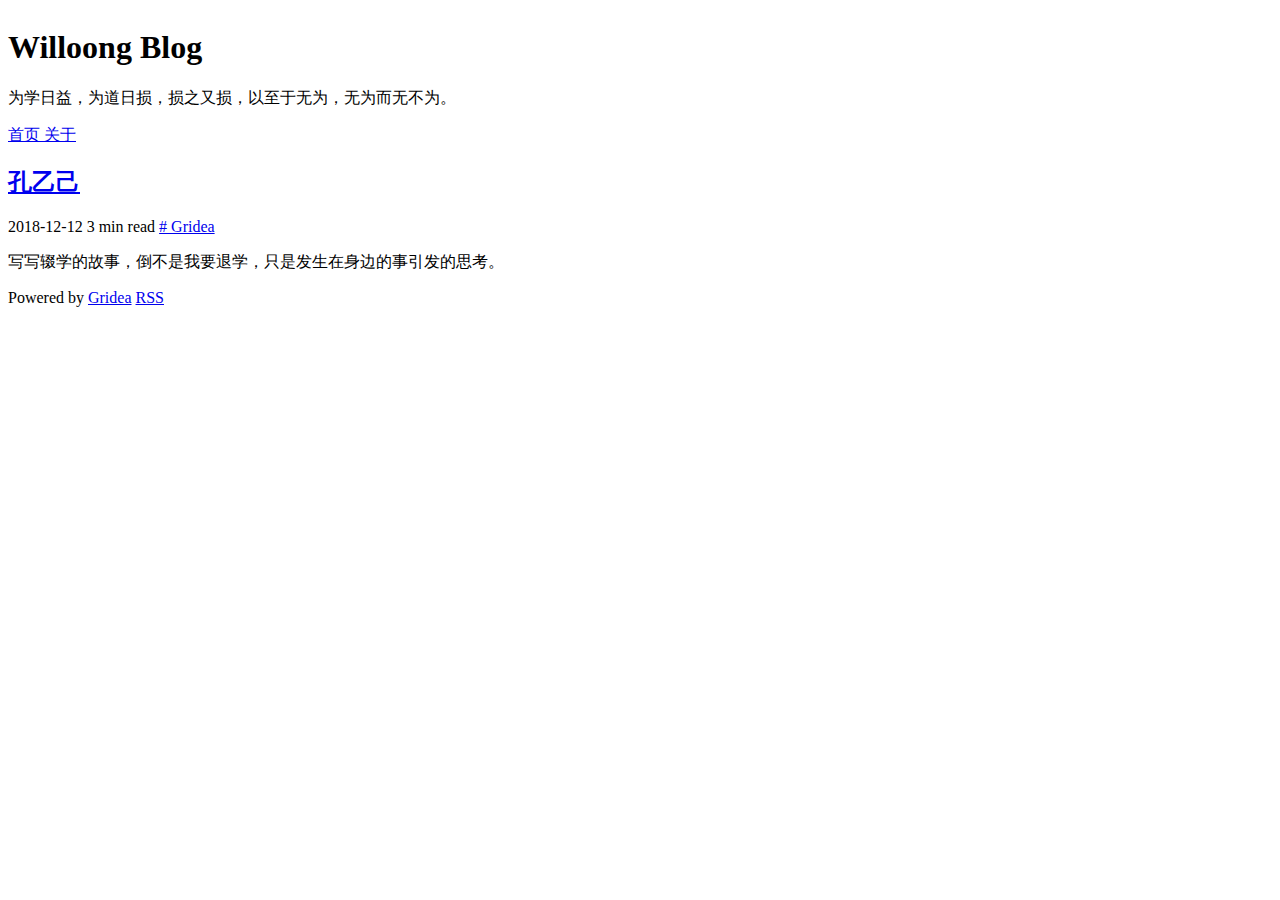
==== index.html @ b7aa1627 "update from gridea: 2020-07-21 13:55:40" ====
<html>
  <head>
    <meta charset="utf-8" />
<meta name="viewport" content="width=device-width, initial-scale=1" />
<title>Willoong Blog</title>
<link rel="shortcut icon" href="https://wloong.xyz/favicon.ico?v=1595310919944">
<link href="https://cdn.jsdelivr.net/npm/remixicon@2.3.0/fonts/remixicon.css" rel="stylesheet">
<link rel="stylesheet" href="https://wloong.xyz/styles/main.css">
<link rel="alternate" type="application/atom+xml" title="Willoong Blog - Atom Feed" href="https://wloong.xyz/atom.xml">
<link rel="stylesheet" href="https://fonts.googleapis.com/css?family=Droid+Serif:400,700">



    <meta name="description" content="为学日益，为道日损，损之又损，以至于无为，无为而无不为。" />
  </head>
  <body>
    <div class="main">
      <div class="main-content">
        <div class="site-header">
  <a href="https://wloong.xyz">
  <img class="avatar" src="https://wloong.xyz/images/avatar.png?v=1595310919944" alt="">
  </a>
  <h1 class="site-title">
    Willoong Blog
  </h1>
  <p class="site-description">
    为学日益，为道日损，损之又损，以至于无为，无为而无不为。
  </p>
  <div class="menu-container">
    
      
        <a href="/" class="menu">
          首页
        </a>
      
    
      
        <a href="/post/about" class="menu">
          关于
        </a>
      
    
  </div>
  <div class="social-container">
    
      
        <a href="https://github.com/willoong9559" target="_blank">
          <i class="ri-github-line"></i>
        </a>
      
    
      
    
      
    
      
    
      
    
  </div>
</div>

    
        <div class="post-container">
  
    <article class="post">
      <a href="https://wloong.xyz/post/hello-gridea/">
        <h2 class="post-title">孔乙己</h2>
      </a>
      <div class="post-info">
        <span>
          2018-12-12
        </span>
        <span>
          3 min read
        </span>
        
          <a href="https://wloong.xyz/tag/RDhcqq3Gp/" class="post-tag">
            # Gridea
          </a>
        
      </div>
      
        <a href="https://wloong.xyz/post/hello-gridea/" class="post-feature-image" style="background-image: url('https://wloong.xyz/post-images/hello-gridea.jpg')">
        </a>
      
      <div class="post-abstract">
        <p>写写辍学的故事，倒不是我要退学，只是发生在身边的事引发的思考。</p>

      </div>
    </article>
  
</div>

    
        <div class="pagination-container">
  
  
</div>

    
        <div class="site-footer">
  Powered by <a href="https://github.com/getgridea/gridea" target="_blank">Gridea</a>
  <a class="rss" href="https://wloong.xyz/atom.xml" target="_blank">
    <i class="ri-rss-line"></i> RSS
  </a>
</div>

      </div>
    </div>
  </body>
</html>
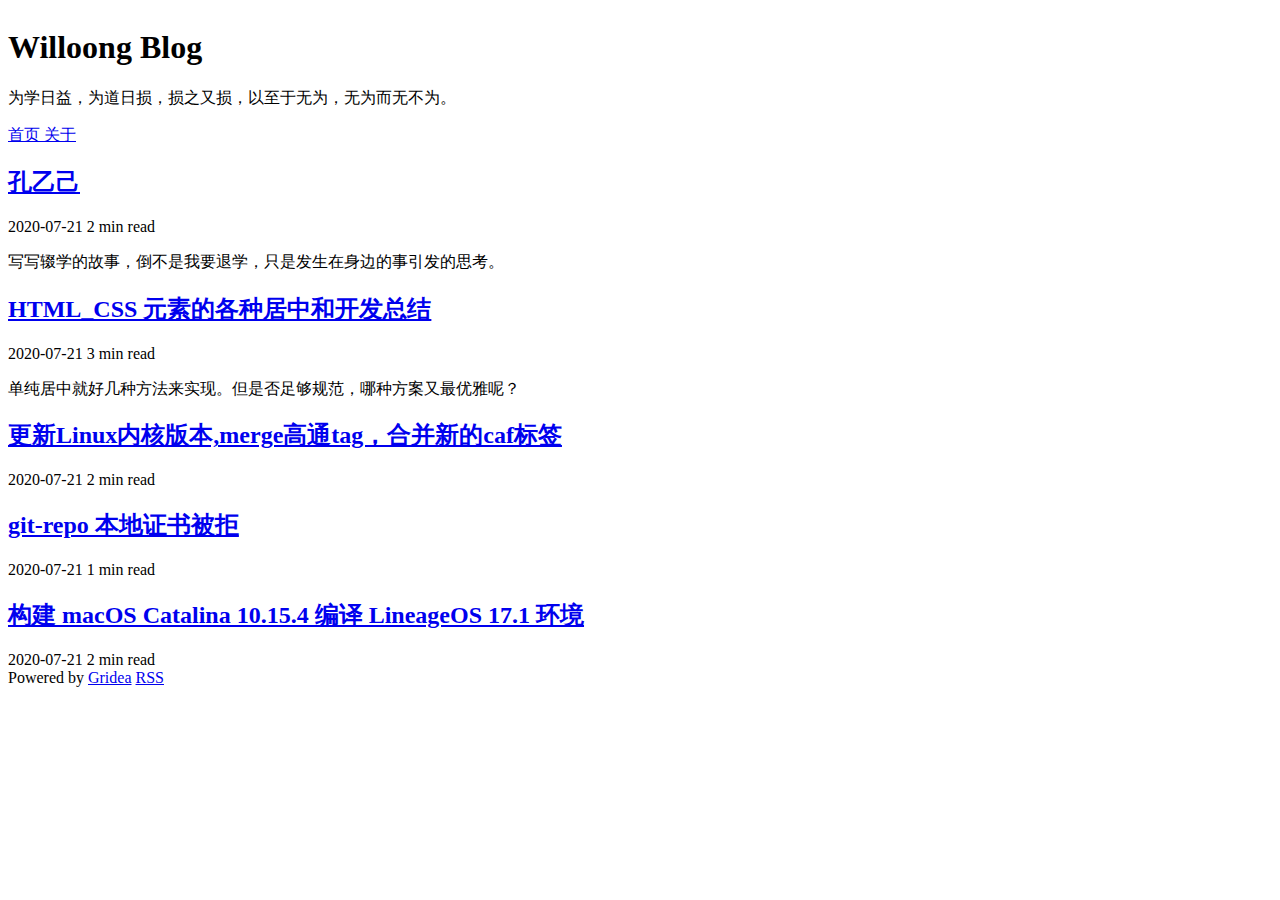
==== commit ad8fba3f: "update from gridea: 2020-07-21 15:06:13" ====
--- a/index.html
+++ b/index.html
@@ -3,7 +3,7 @@
     <meta charset="utf-8" />
 <meta name="viewport" content="width=device-width, initial-scale=1" />
 <title>Willoong Blog</title>
-<link rel="shortcut icon" href="https://wloong.xyz/favicon.ico?v=1595310919944">
+<link rel="shortcut icon" href="https://wloong.xyz/favicon.ico?v=1595315109504">
 <link href="https://cdn.jsdelivr.net/npm/remixicon@2.3.0/fonts/remixicon.css" rel="stylesheet">
 <link rel="stylesheet" href="https://wloong.xyz/styles/main.css">
 <link rel="alternate" type="application/atom+xml" title="Willoong Blog - Atom Feed" href="https://wloong.xyz/atom.xml">
@@ -18,7 +18,7 @@
       <div class="main-content">
         <div class="site-header">
   <a href="https://wloong.xyz">
-  <img class="avatar" src="https://wloong.xyz/images/avatar.png?v=1595310919944" alt="">
+  <img class="avatar" src="https://wloong.xyz/images/avatar.png?v=1595315109504" alt="">
   </a>
   <h1 class="site-title">
     Willoong Blog
@@ -69,15 +69,11 @@
       </a>
       <div class="post-info">
         <span>
-          2018-12-12
+          2020-07-21
         </span>
         <span>
-          3 min read
+          2 min read
         </span>
-        
-          <a href="https://wloong.xyz/tag/RDhcqq3Gp/" class="post-tag">
-            # Gridea
-          </a>
         
       </div>
       
@@ -87,6 +83,95 @@
       <div class="post-abstract">
         <p>写写辍学的故事，倒不是我要退学，只是发生在身边的事引发的思考。</p>
 
+      </div>
+    </article>
+  
+    <article class="post">
+      <a href="https://wloong.xyz/post/html_css-yuan-su-de-ge-chong-ju-zhong-he-kai-fa-zong-jie/">
+        <h2 class="post-title">HTML_CSS 元素的各种居中和开发总结</h2>
+      </a>
+      <div class="post-info">
+        <span>
+          2020-07-21
+        </span>
+        <span>
+          3 min read
+        </span>
+        
+      </div>
+      
+        <a href="https://wloong.xyz/post/html_css-yuan-su-de-ge-chong-ju-zhong-he-kai-fa-zong-jie/" class="post-feature-image" style="background-image: url('https://wloong.xyz/post-images/html_css-yuan-su-de-ge-chong-ju-zhong-he-kai-fa-zong-jie.jpg')">
+        </a>
+      
+      <div class="post-abstract">
+        <p>单纯居中就好几种方法来实现。但是否足够规范，哪种方案又最优雅呢？</p>
+
+      </div>
+    </article>
+  
+    <article class="post">
+      <a href="https://wloong.xyz/post/geng-xin-linux-nei-he-ban-ben-merge-gao-tong-taghe-bing-xin-de-caf-biao-qian/">
+        <h2 class="post-title">更新Linux内核版本,merge高通tag，合并新的caf标签</h2>
+      </a>
+      <div class="post-info">
+        <span>
+          2020-07-21
+        </span>
+        <span>
+          2 min read
+        </span>
+        
+      </div>
+      
+        <a href="https://wloong.xyz/post/geng-xin-linux-nei-he-ban-ben-merge-gao-tong-taghe-bing-xin-de-caf-biao-qian/" class="post-feature-image" style="background-image: url('https://wloong.xyz/post-images/geng-xin-linux-nei-he-ban-ben-merge-gao-tong-taghe-bing-xin-de-caf-biao-qian.jpg')">
+        </a>
+      
+      <div class="post-abstract">
+        
+      </div>
+    </article>
+  
+    <article class="post">
+      <a href="https://wloong.xyz/post/git-repo-ben-di-zheng-shu-bei-ju/">
+        <h2 class="post-title">git-repo 本地证书被拒</h2>
+      </a>
+      <div class="post-info">
+        <span>
+          2020-07-21
+        </span>
+        <span>
+          1 min read
+        </span>
+        
+      </div>
+      
+        <a href="https://wloong.xyz/post/git-repo-ben-di-zheng-shu-bei-ju/" class="post-feature-image" style="background-image: url('https://wloong.xyz/post-images/git-repo-ben-di-zheng-shu-bei-ju.jpg')">
+        </a>
+      
+      <div class="post-abstract">
+        
+      </div>
+    </article>
+  
+    <article class="post">
+      <a href="https://wloong.xyz/post/gou-jian-macos-catalina-10154-bian-yi-lineageos-171-huan-jing/">
+        <h2 class="post-title">构建 macOS Catalina 10.15.4 编译 LineageOS 17.1 环境</h2>
+      </a>
+      <div class="post-info">
+        <span>
+          2020-07-21
+        </span>
+        <span>
+          2 min read
+        </span>
+        
+      </div>
+      
+        <a href="https://wloong.xyz/post/gou-jian-macos-catalina-10154-bian-yi-lineageos-171-huan-jing/" class="post-feature-image" style="background-image: url('https://wloong.xyz/post-images/gou-jian-macos-catalina-10154-bian-yi-lineageos-171-huan-jing.png')">
+        </a>
+      
+      <div class="post-abstract">
+        
       </div>
     </article>
   
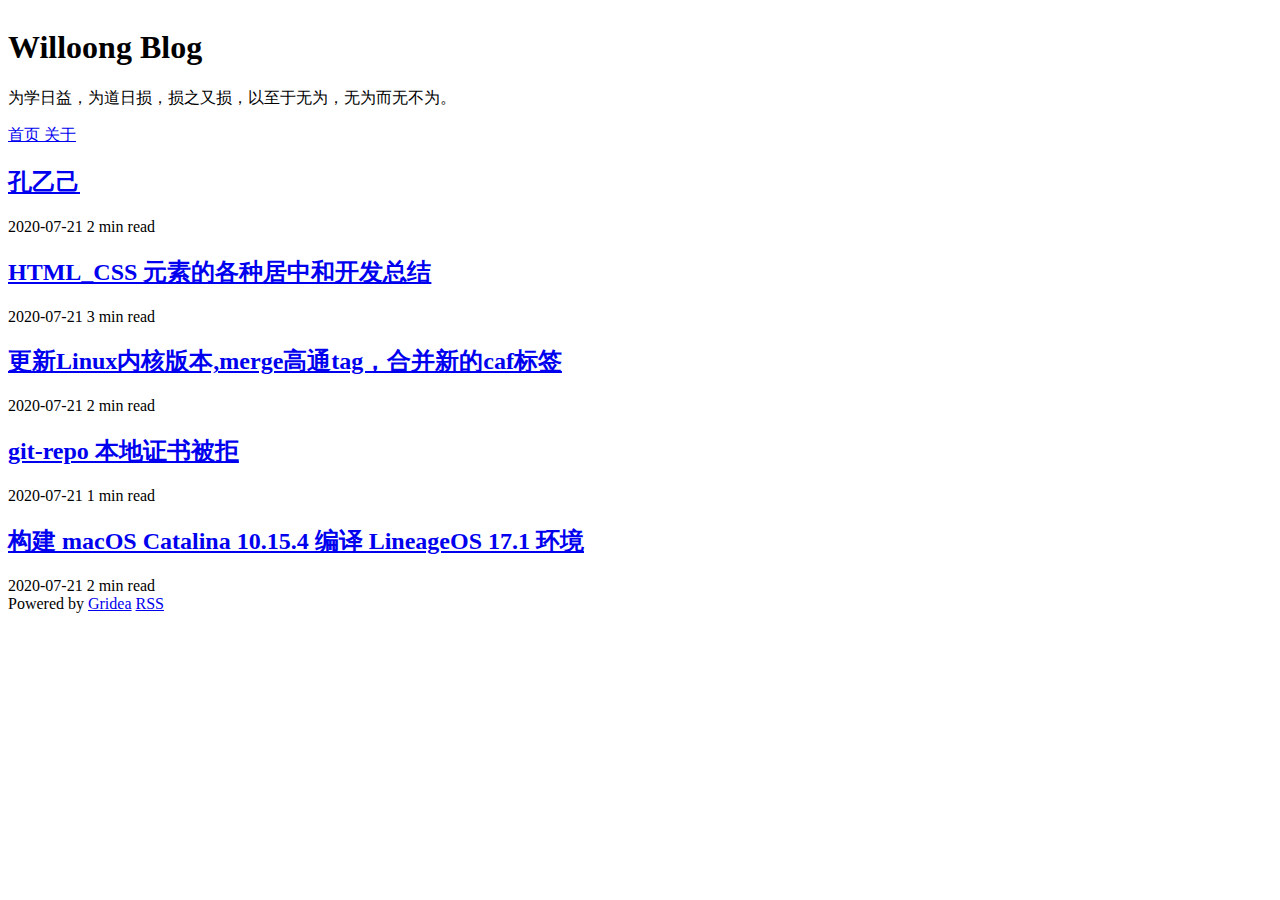
==== commit 119fb0f7: "update from gridea: 2020-07-21 15:20:57" ====
--- a/index.html
+++ b/index.html
@@ -3,7 +3,7 @@
     <meta charset="utf-8" />
 <meta name="viewport" content="width=device-width, initial-scale=1" />
 <title>Willoong Blog</title>
-<link rel="shortcut icon" href="https://wloong.xyz/favicon.ico?v=1595315109504">
+<link rel="shortcut icon" href="https://wloong.xyz/favicon.ico?v=1595316052863">
 <link href="https://cdn.jsdelivr.net/npm/remixicon@2.3.0/fonts/remixicon.css" rel="stylesheet">
 <link rel="stylesheet" href="https://wloong.xyz/styles/main.css">
 <link rel="alternate" type="application/atom+xml" title="Willoong Blog - Atom Feed" href="https://wloong.xyz/atom.xml">
@@ -18,7 +18,7 @@
       <div class="main-content">
         <div class="site-header">
   <a href="https://wloong.xyz">
-  <img class="avatar" src="https://wloong.xyz/images/avatar.png?v=1595315109504" alt="">
+  <img class="avatar" src="https://wloong.xyz/images/avatar.png?v=1595316052863" alt="">
   </a>
   <h1 class="site-title">
     Willoong Blog
@@ -81,8 +81,7 @@
         </a>
       
       <div class="post-abstract">
-        <p>写写辍学的故事，倒不是我要退学，只是发生在身边的事引发的思考。</p>
-
+        
       </div>
     </article>
   
@@ -104,8 +103,7 @@
         </a>
       
       <div class="post-abstract">
-        <p>单纯居中就好几种方法来实现。但是否足够规范，哪种方案又最优雅呢？</p>
-
+        
       </div>
     </article>
   
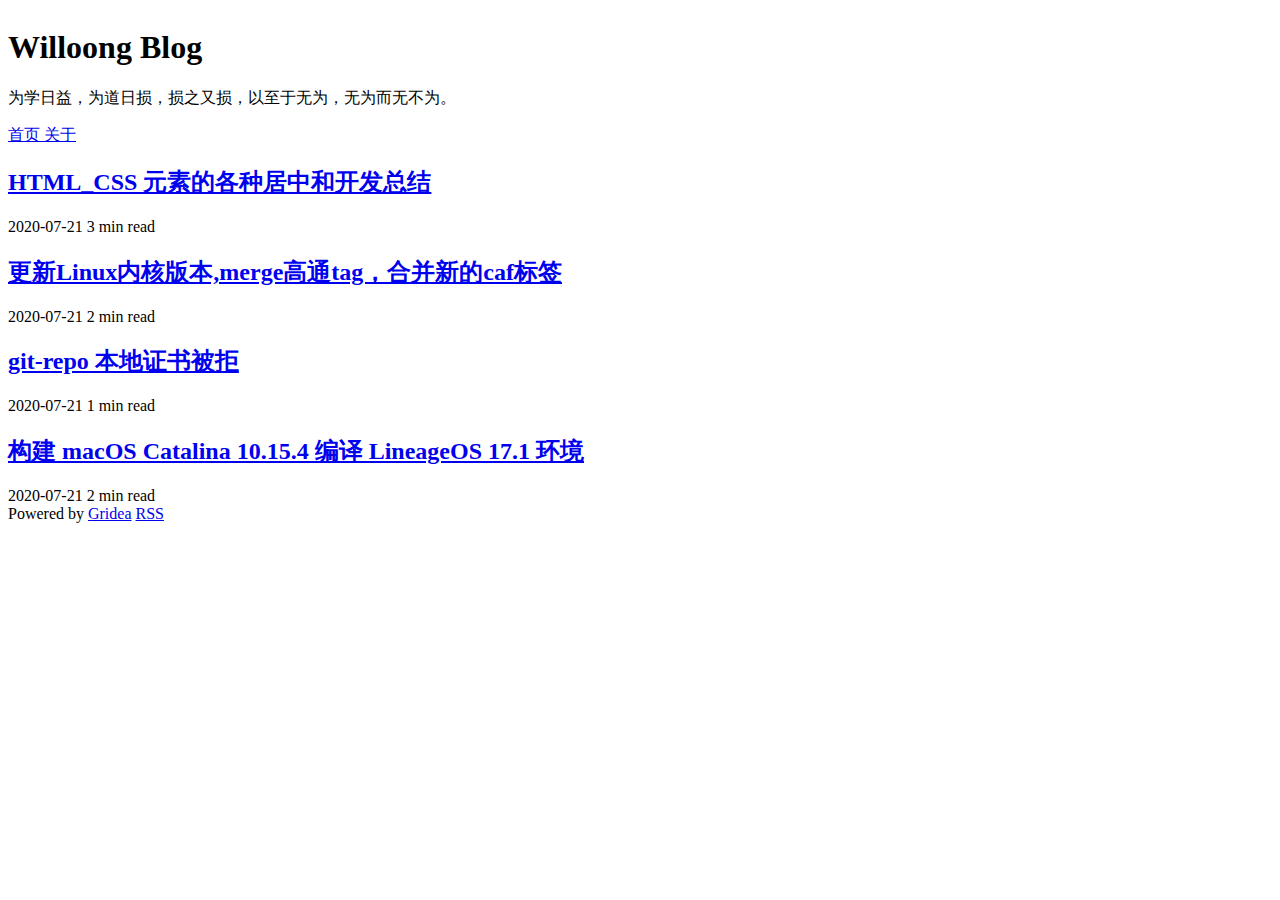
==== commit 77471cf6: "update from gridea: 2020-07-23 10:38:49" ====
--- a/index.html
+++ b/index.html
@@ -3,7 +3,7 @@
     <meta charset="utf-8" />
 <meta name="viewport" content="width=device-width, initial-scale=1" />
 <title>Willoong Blog</title>
-<link rel="shortcut icon" href="https://wloong.xyz/favicon.ico?v=1595316052863">
+<link rel="shortcut icon" href="https://wloong.xyz/favicon.ico?v=1595471908847">
 <link href="https://cdn.jsdelivr.net/npm/remixicon@2.3.0/fonts/remixicon.css" rel="stylesheet">
 <link rel="stylesheet" href="https://wloong.xyz/styles/main.css">
 <link rel="alternate" type="application/atom+xml" title="Willoong Blog - Atom Feed" href="https://wloong.xyz/atom.xml">
@@ -18,7 +18,7 @@
       <div class="main-content">
         <div class="site-header">
   <a href="https://wloong.xyz">
-  <img class="avatar" src="https://wloong.xyz/images/avatar.png?v=1595316052863" alt="">
+  <img class="avatar" src="https://wloong.xyz/images/avatar.png?v=1595471908847" alt="">
   </a>
   <h1 class="site-title">
     Willoong Blog
@@ -62,28 +62,6 @@
 
     
         <div class="post-container">
-  
-    <article class="post">
-      <a href="https://wloong.xyz/post/hello-gridea/">
-        <h2 class="post-title">孔乙己</h2>
-      </a>
-      <div class="post-info">
-        <span>
-          2020-07-21
-        </span>
-        <span>
-          2 min read
-        </span>
-        
-      </div>
-      
-        <a href="https://wloong.xyz/post/hello-gridea/" class="post-feature-image" style="background-image: url('https://wloong.xyz/post-images/hello-gridea.jpg')">
-        </a>
-      
-      <div class="post-abstract">
-        
-      </div>
-    </article>
   
     <article class="post">
       <a href="https://wloong.xyz/post/html_css-yuan-su-de-ge-chong-ju-zhong-he-kai-fa-zong-jie/">
